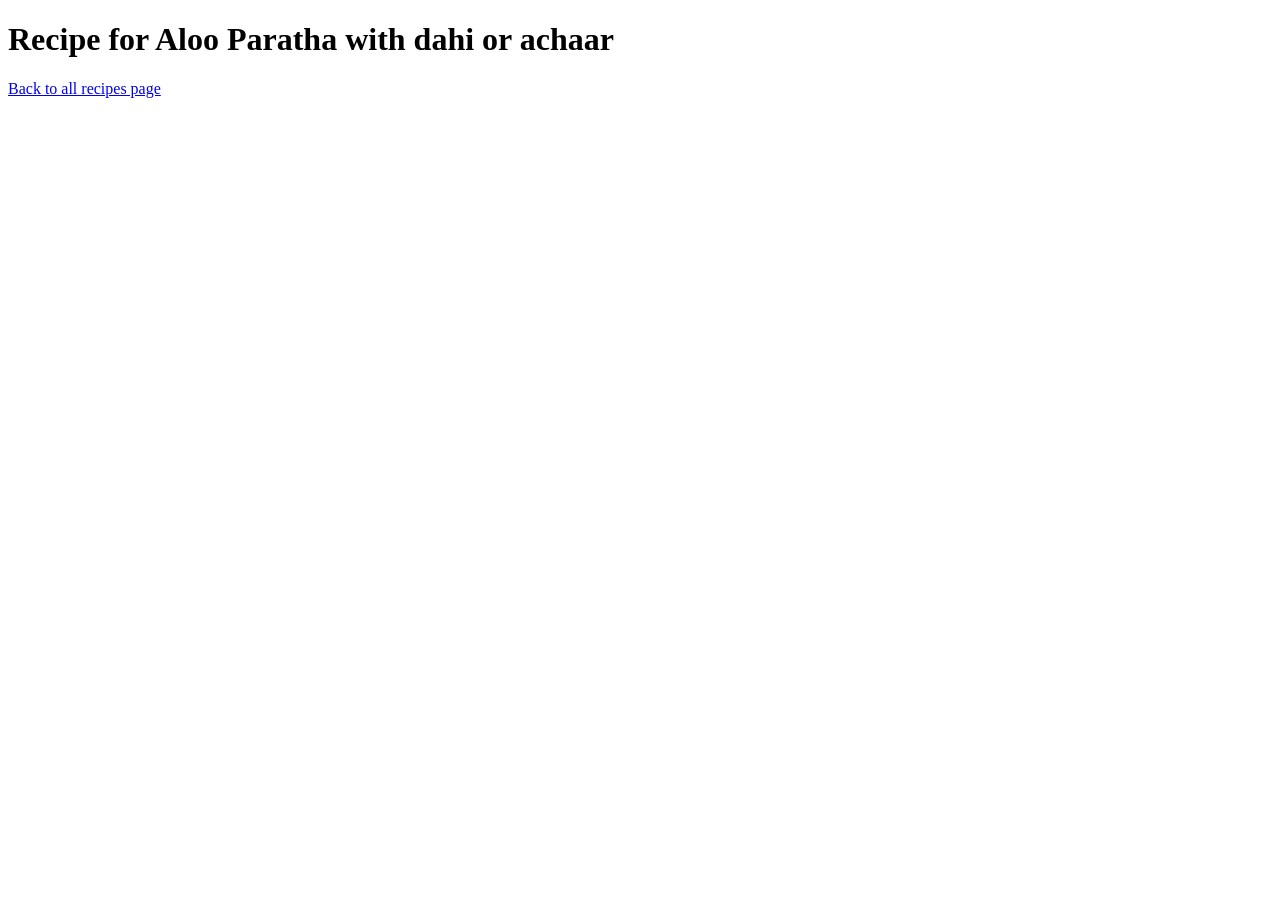
==== recipes/alooparatha.html @ 678f921e "added a basic index.html page along with 5 basic pages in recipes directory" ====
<!DOCTYPE html>
<html lang="en">
  <head>
    <meta charset="utf-8">
    <title>Aloo Paratha with dahi or achaar</title>
  </head>
  <body>
    <h1>Recipe for Aloo Paratha with dahi or achaar</h1>
    <p><a href="../index.html">Back to all recipes page</a></p>
  </body>
</html>
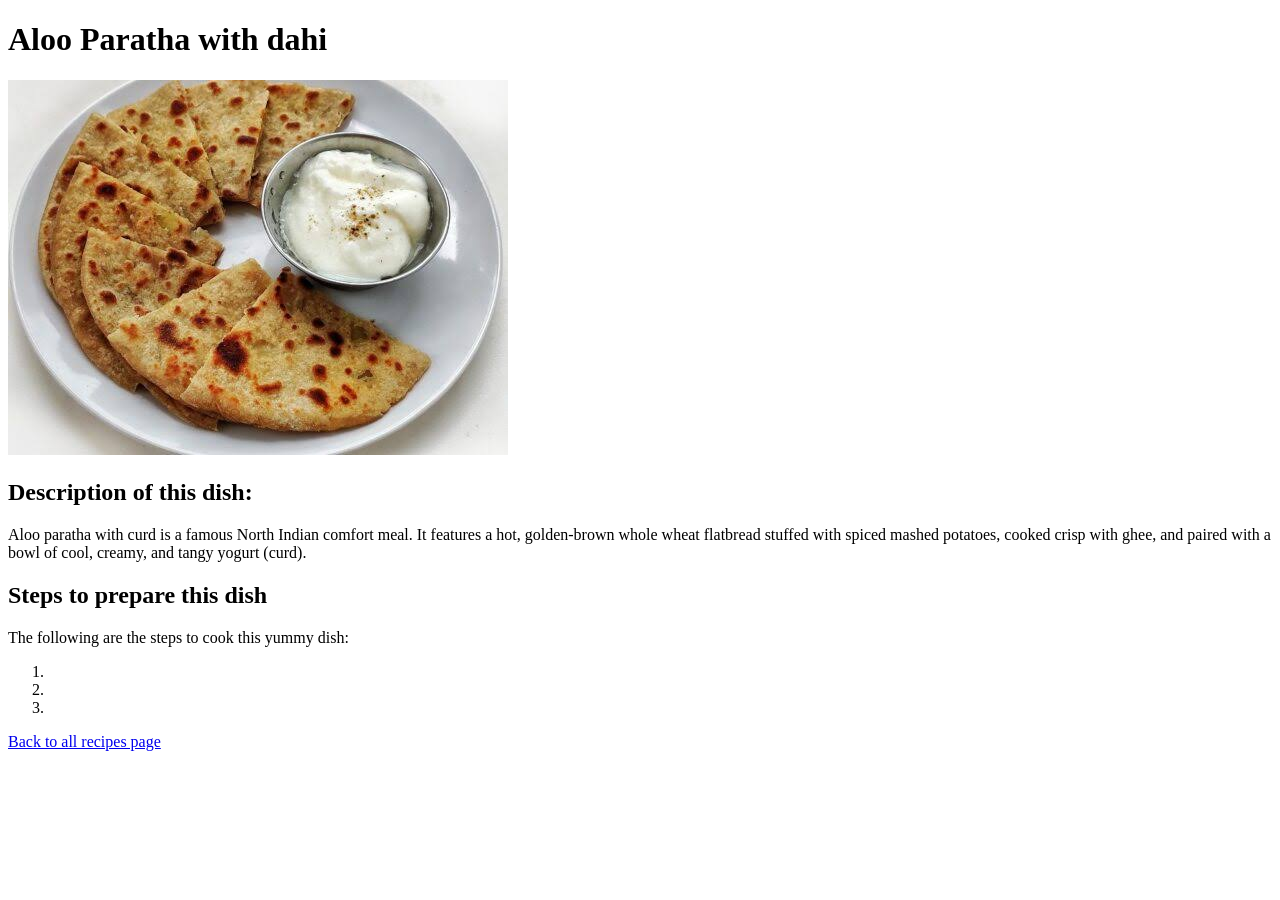
==== commit a1ca9d12: "Added images and Description and Steps to cook * images for all dishes are in images folder * added " ====
--- a/recipes/alooparatha.html
+++ b/recipes/alooparatha.html
@@ -2,10 +2,22 @@
 <html lang="en">
   <head>
     <meta charset="utf-8">
-    <title>Aloo Paratha with dahi or achaar</title>
+    <title>Aloo Paratha with dahi</title>
   </head>
   <body>
-    <h1>Recipe for Aloo Paratha with dahi or achaar</h1>
+    <h1>Aloo Paratha with dahi</h1>
+    <img src="images/alooparatha.jpeg" alt="Picture of finished Aloo Paratha with dahi" height="375" width="500">
+    <h2>Description of this dish:</h2>
+    <p>Aloo paratha with curd is a famous North Indian comfort meal. It features a hot, golden-brown whole wheat flatbread stuffed with spiced mashed potatoes, cooked crisp with ghee, and paired with a bowl of cool, creamy, and tangy yogurt (curd).</p>
+    <h2>Steps to prepare this dish</h2>
+    <p>
+      The following are the steps to cook this yummy dish:
+      <ol>
+        <li></li>
+        <li></li>
+        <li></li>
+      </ol>
+    </p>
     <p><a href="../index.html">Back to all recipes page</a></p>
   </body>
 </html>
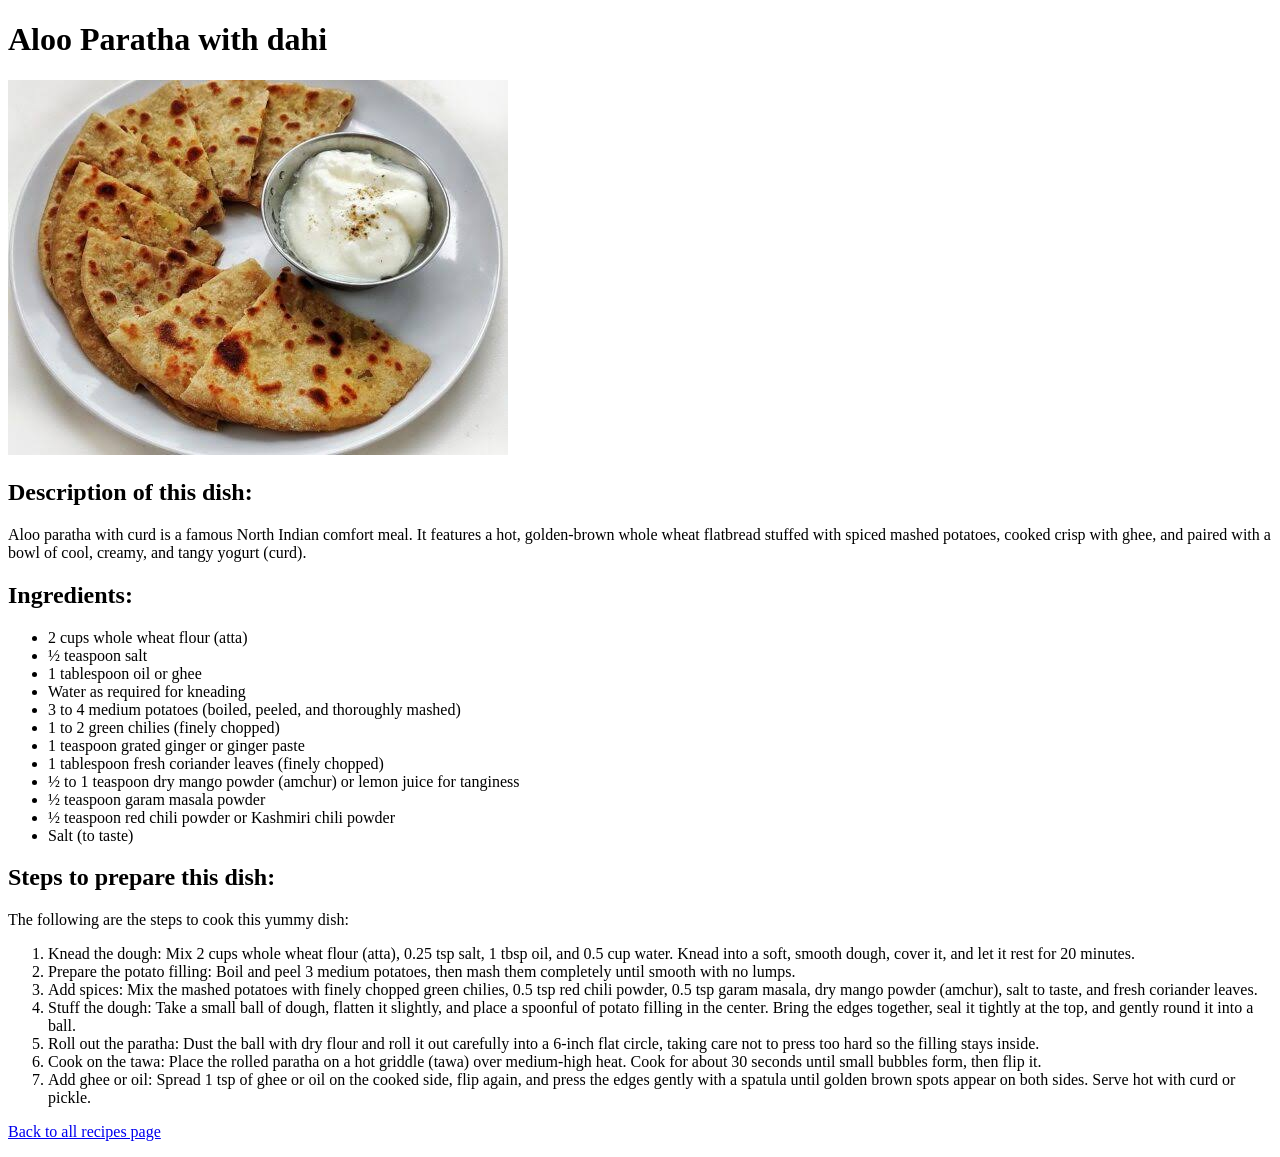
==== commit 245ee246: "Added ingredients and steps to cook the dishes: * Added ingredients as unordered list * Added steps " ====
--- a/recipes/alooparatha.html
+++ b/recipes/alooparatha.html
@@ -9,13 +9,34 @@
     <img src="images/alooparatha.jpeg" alt="Picture of finished Aloo Paratha with dahi" height="375" width="500">
     <h2>Description of this dish:</h2>
     <p>Aloo paratha with curd is a famous North Indian comfort meal. It features a hot, golden-brown whole wheat flatbread stuffed with spiced mashed potatoes, cooked crisp with ghee, and paired with a bowl of cool, creamy, and tangy yogurt (curd).</p>
-    <h2>Steps to prepare this dish</h2>
+    <h2>Ingredients:</h2>
+    <p>
+      <ul>
+        <li>2 cups whole wheat flour (atta)</li>
+        <li>&frac12 teaspoon salt</li>
+        <li>1 tablespoon oil or ghee</li>
+        <li>Water as required for kneading</li>
+        <li>3 to 4 medium potatoes (boiled, peeled, and thoroughly mashed)</li>
+        <li>1 to 2 green chilies (finely chopped)</li>
+        <li>1 teaspoon grated ginger or ginger paste</li>
+        <li>1 tablespoon fresh coriander leaves (finely chopped)</li>
+        <li>&frac12 to 1 teaspoon dry mango powder (amchur) or lemon juice for tanginess</li>
+        <li>&frac12 teaspoon garam masala powder</li>
+        <li>&frac12 teaspoon red chili powder or Kashmiri chili powder</li>
+        <li>Salt (to taste)</li>
+      </ul>
+    </p>
+    <h2>Steps to prepare this dish:</h2>
     <p>
       The following are the steps to cook this yummy dish:
       <ol>
-        <li></li>
-        <li></li>
-        <li></li>
+        <li>Knead the dough: Mix 2 cups whole wheat flour (atta), 0.25 tsp salt, 1 tbsp oil, and 0.5 cup water. Knead into a soft, smooth dough, cover it, and let it rest for 20 minutes.</li>
+        <li>Prepare the potato filling: Boil and peel 3 medium potatoes, then mash them completely until smooth with no lumps.</li>
+        <li>Add spices: Mix the mashed potatoes with finely chopped green chilies, 0.5 tsp red chili powder, 0.5 tsp garam masala, dry mango powder (amchur), salt to taste, and fresh coriander leaves.</li>
+        <li>Stuff the dough: Take a small ball of dough, flatten it slightly, and place a spoonful of potato filling in the center. Bring the edges together, seal it tightly at the top, and gently round it into a ball.</li>
+        <li>Roll out the paratha: Dust the ball with dry flour and roll it out carefully into a 6-inch flat circle, taking care not to press too hard so the filling stays inside.</li>
+        <li>Cook on the tawa: Place the rolled paratha on a hot griddle (tawa) over medium-high heat. Cook for about 30 seconds until small bubbles form, then flip it.</li>
+        <li>Add ghee or oil: Spread 1 tsp of ghee or oil on the cooked side, flip again, and press the edges gently with a spatula until golden brown spots appear on both sides. Serve hot with curd or pickle.</li>
       </ol>
     </p>
     <p><a href="../index.html">Back to all recipes page</a></p>
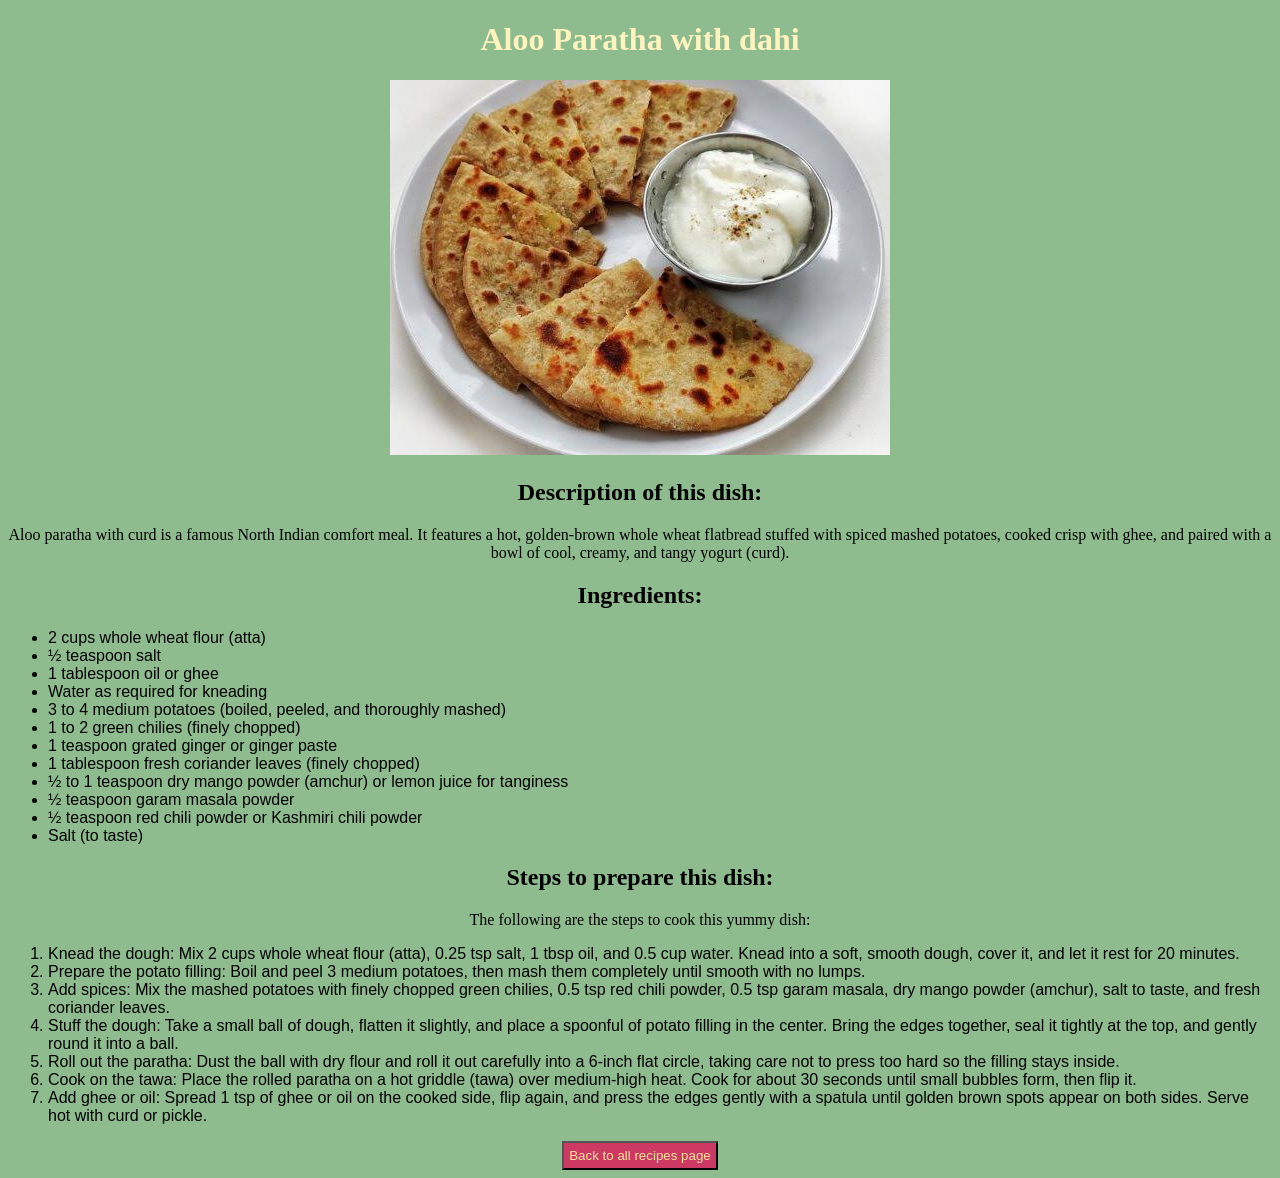
==== commit b36da776: "Added some more css properties to make it look good." ====
--- a/recipes/alooparatha.html
+++ b/recipes/alooparatha.html
@@ -3,6 +3,7 @@
   <head>
     <meta charset="utf-8">
     <title>Aloo Paratha with dahi</title>
+    <link rel="stylesheet" href="style.css">
   </head>
   <body>
     <h1>Aloo Paratha with dahi</h1>
@@ -39,6 +40,6 @@
         <li>Add ghee or oil: Spread 1 tsp of ghee or oil on the cooked side, flip again, and press the edges gently with a spatula until golden brown spots appear on both sides. Serve hot with curd or pickle.</li>
       </ol>
     </p>
-    <p><a href="../index.html">Back to all recipes page</a></p>
+    <button><a href="../index.html">Back to all recipes page</a></button>
   </body>
 </html>
--- a/recipes/style.css
+++ b/recipes/style.css
@@ -0,0 +1,31 @@
+body {
+  background: #8FBC8F;
+  font-family: "Times New Roman", Arial, Verdana, Tahoma, "Trebuchet MS", Georgia, Garamond, "Courier New", "Brush Script MT";
+  text-align: center;
+}
+
+h1 {
+  font-family: "Brush Script MT", Verdana, Tahoma, "Trebuchet MS", "Times New Roman", Georgia, Garamond, "Courier New", Arial;
+  color: #FFF4BF;
+  text-align: center;
+}
+
+h2 {
+  text-align: center;
+  font-family: "Brush Script MT", Verdana, Tahoma, "Trebuchet MS", "Times New Roman", Georgia, Garamond, "Courier New", Arial;
+}
+
+li {
+  font-family: Arial, Verdana, Tahoma, "Trebuchet MS", "Times New Roman", Georgia, Garamond, "Courier New", "Brush Script MT";
+  text-align: start;
+}
+
+button {
+  padding: 5px;
+  background-color: #CC3A63;
+}
+
+a {
+  text-decoration: none;
+  color: #F7E49B;
+}
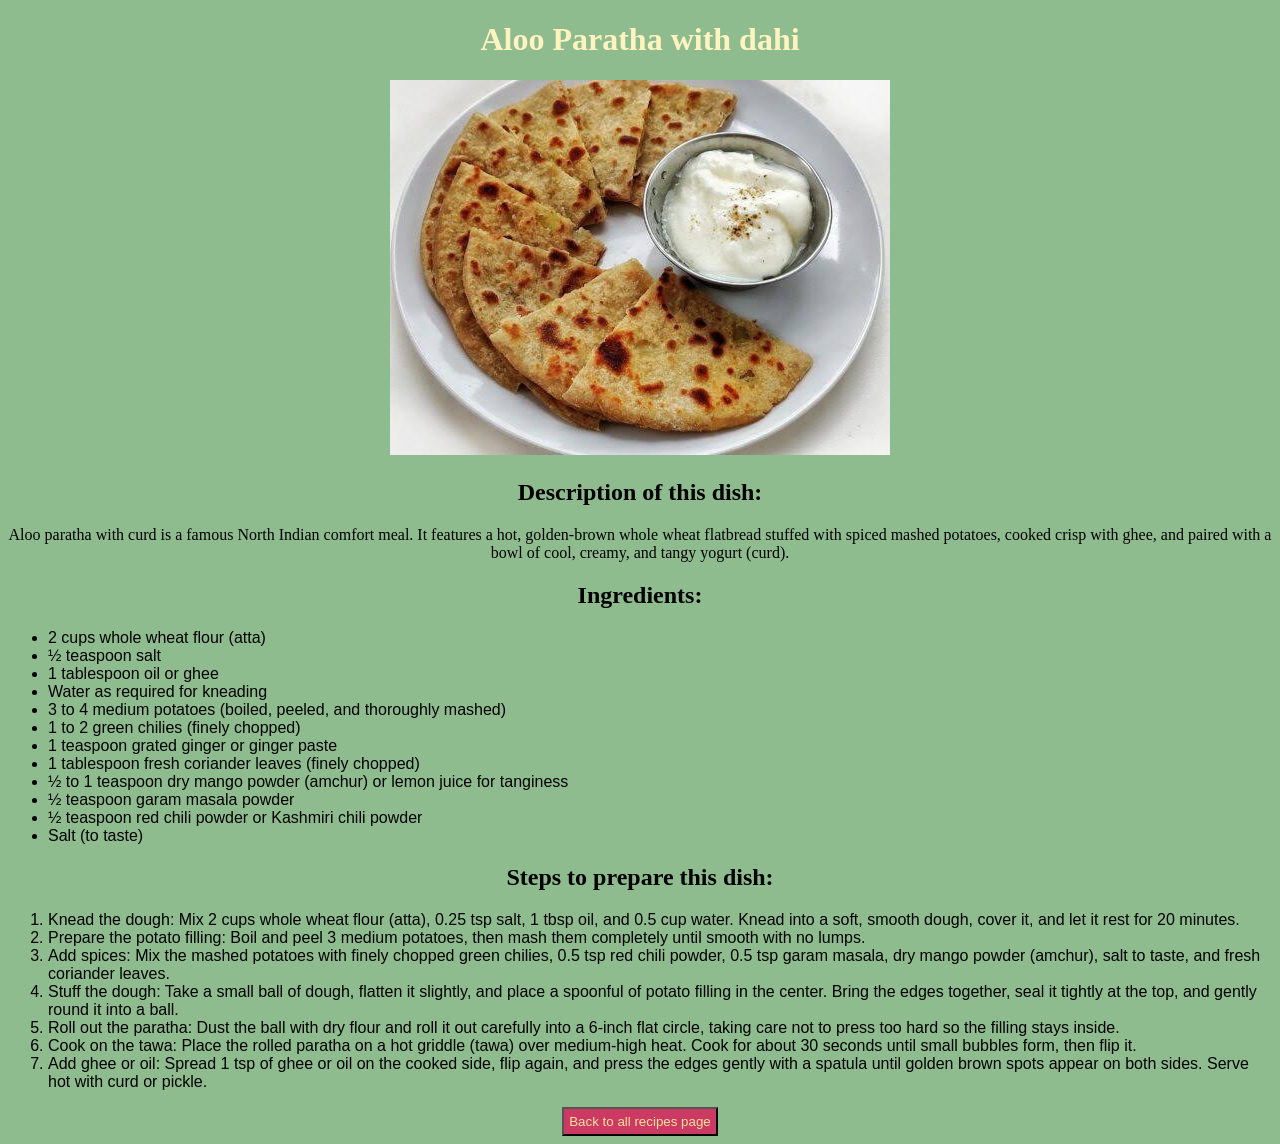
==== commit 7e61e40a: "Removed some unecessary lines from individual recipe pages." ====
--- a/recipes/alooparatha.html
+++ b/recipes/alooparatha.html
@@ -29,7 +29,6 @@
     </p>
     <h2>Steps to prepare this dish:</h2>
     <p>
-      The following are the steps to cook this yummy dish:
       <ol>
         <li>Knead the dough: Mix 2 cups whole wheat flour (atta), 0.25 tsp salt, 1 tbsp oil, and 0.5 cup water. Knead into a soft, smooth dough, cover it, and let it rest for 20 minutes.</li>
         <li>Prepare the potato filling: Boil and peel 3 medium potatoes, then mash them completely until smooth with no lumps.</li>
